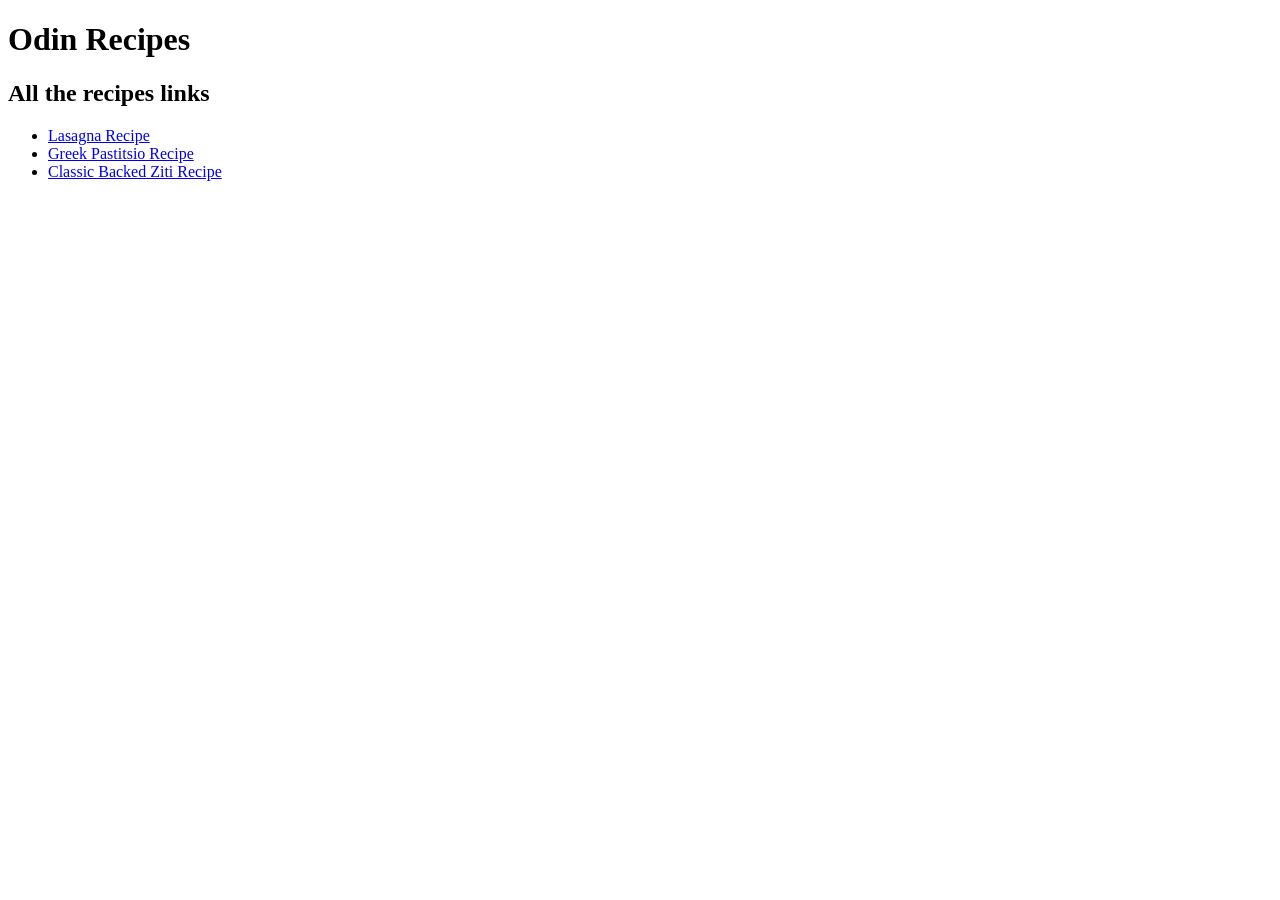
==== index.html @ 67231825 "Adding ReadMe file to describing the project" ====
<!DOCTYPE html>
<html lang="en">
<head>
    <meta charset="UTF-8">
    <meta name="viewport" content="width=device-width, initial-scale=1.0">
    <title>Project:Recipes</title>
</head>
<body>
    <h1>Odin Recipes</h1>
    <h2>All the recipes links</h2>
    <ul>
        <li><a href="./recipes/lasagna.html">Lasagna Recipe</a></li>
        <li><a href="./recipes/greek-pastitsio.html">Greek Pastitsio Recipe</a></li>
        <li><a href="./recipes/classic-baked-ziti.html">Classic Backed Ziti Recipe</a></li>
    </ul>
</body>
</html>
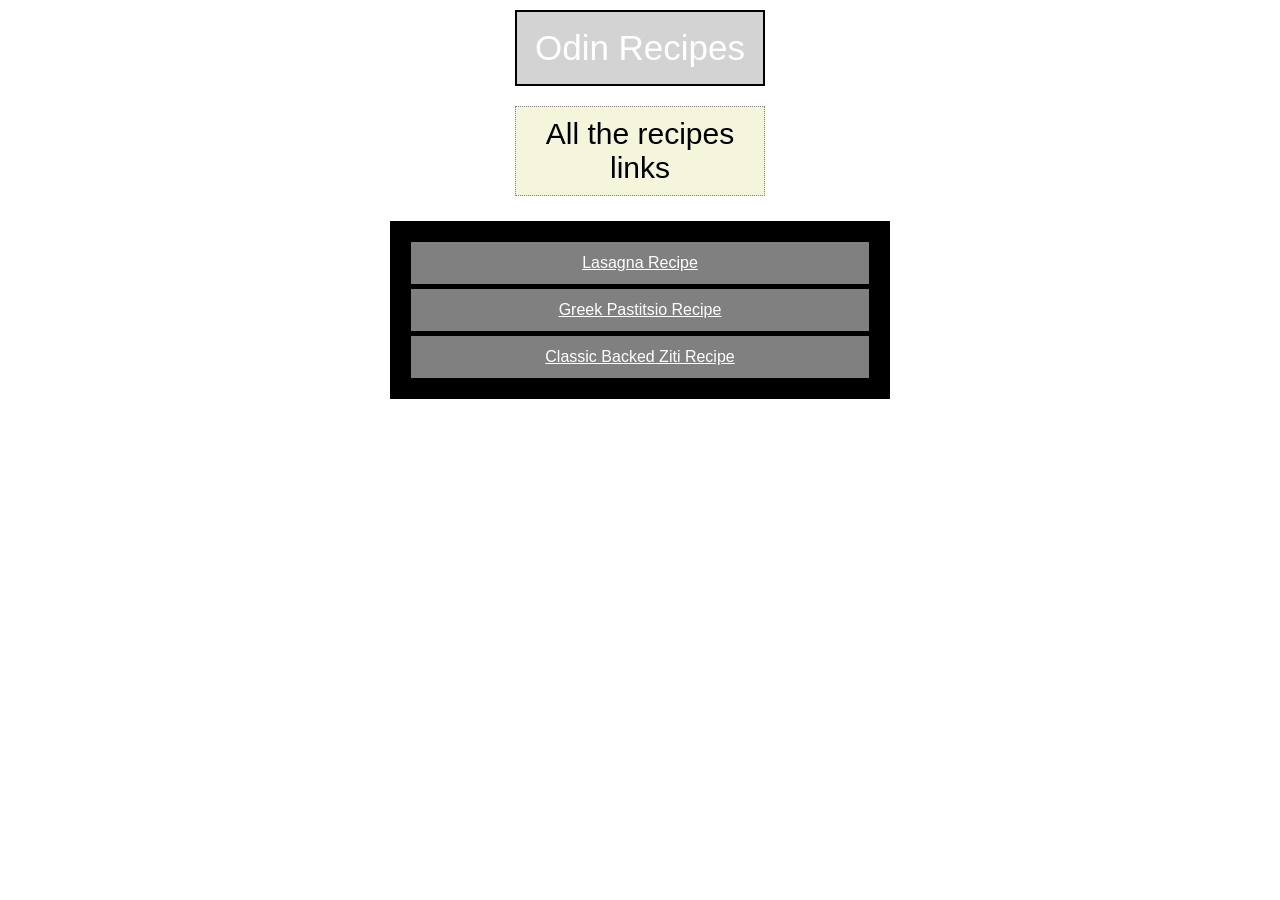
==== commit 00b6026d: "adding some basics style to the html odin-recipes project" ====
--- a/index.html
+++ b/index.html
@@ -3,15 +3,16 @@
 <head>
     <meta charset="UTF-8">
     <meta name="viewport" content="width=device-width, initial-scale=1.0">
+    <link rel="stylesheet" href="style.css">
     <title>Project:Recipes</title>
 </head>
 <body>
-    <h1>Odin Recipes</h1>
-    <h2>All the recipes links</h2>
-    <ul>
-        <li><a href="./recipes/lasagna.html">Lasagna Recipe</a></li>
-        <li><a href="./recipes/greek-pastitsio.html">Greek Pastitsio Recipe</a></li>
-        <li><a href="./recipes/classic-baked-ziti.html">Classic Backed Ziti Recipe</a></li>
+    <h1 class="home-title">Odin Recipes</h1>
+    <h2 class="home-title-2">All the recipes links</h2>
+    <ul class="list-container">
+        <li class="recipe-link"><a href="./recipes/lasagna.html">Lasagna Recipe</a></li>
+        <li class="recipe-link"><a href="./recipes/greek-pastitsio.html">Greek Pastitsio Recipe</a></li>
+        <li class="recipe-link"><a href="./recipes/classic-baked-ziti.html">Classic Backed Ziti Recipe</a></li>
     </ul>
 </body>
 </html>
--- a/style.css
+++ b/style.css
@@ -0,0 +1,86 @@
+*{
+    padding: 0;
+    margin: 0;
+    box-sizing:border-box;
+    font-family: helvetica, "Times New Roman", sans-serif;
+}
+
+.home-title{
+    border: 2px solid black;
+    padding: 16px;
+    margin: 10px auto;
+    width: 250px;
+    height: auto;
+    text-align: center;
+    background-color: lightgray;
+}
+
+.home-title-2{
+    width: 250px;
+    height: auto;
+    margin: 20px auto;
+    padding: 10px;
+    justify-content: center;
+    text-align: center;
+}
+
+.list-container{
+    padding: 16px;
+    margin: 25px auto;
+    height: auto;
+    width: 500px;
+    background-color: black;
+    text-align: center;
+}
+
+li.recipe-link{
+    border: 2px solid gray;
+    padding: 10px;
+    background-color: gray;
+    margin: 5px;
+}
+
+li a{
+    color: white;
+}
+
+/*recipes pages part */
+
+
+h1{
+    font-size: 35px;
+    padding: 10px;
+    width: 500px;
+    height: auto;
+    margin: 20px auto;
+    background-color:lightslategray;
+    color: white;
+    font-weight: lighter;
+    text-align: center;
+}
+
+img{
+    display: block;
+    height: 200px;
+    width: auto;
+    border: 1px solid black;
+    padding: 5px;
+    margin: 16px auto;
+}
+
+h2{
+    border: 1px dotted gray;
+    font-size: 30px;
+    font-weight: lighter;
+    text-align: left;
+    background-color: beige;
+    width: 250px;
+    height: auto;
+    padding: 10px;
+    margin-bottom: 15px;
+}
+
+ul, ol{
+    margin: 20px;
+}
+
